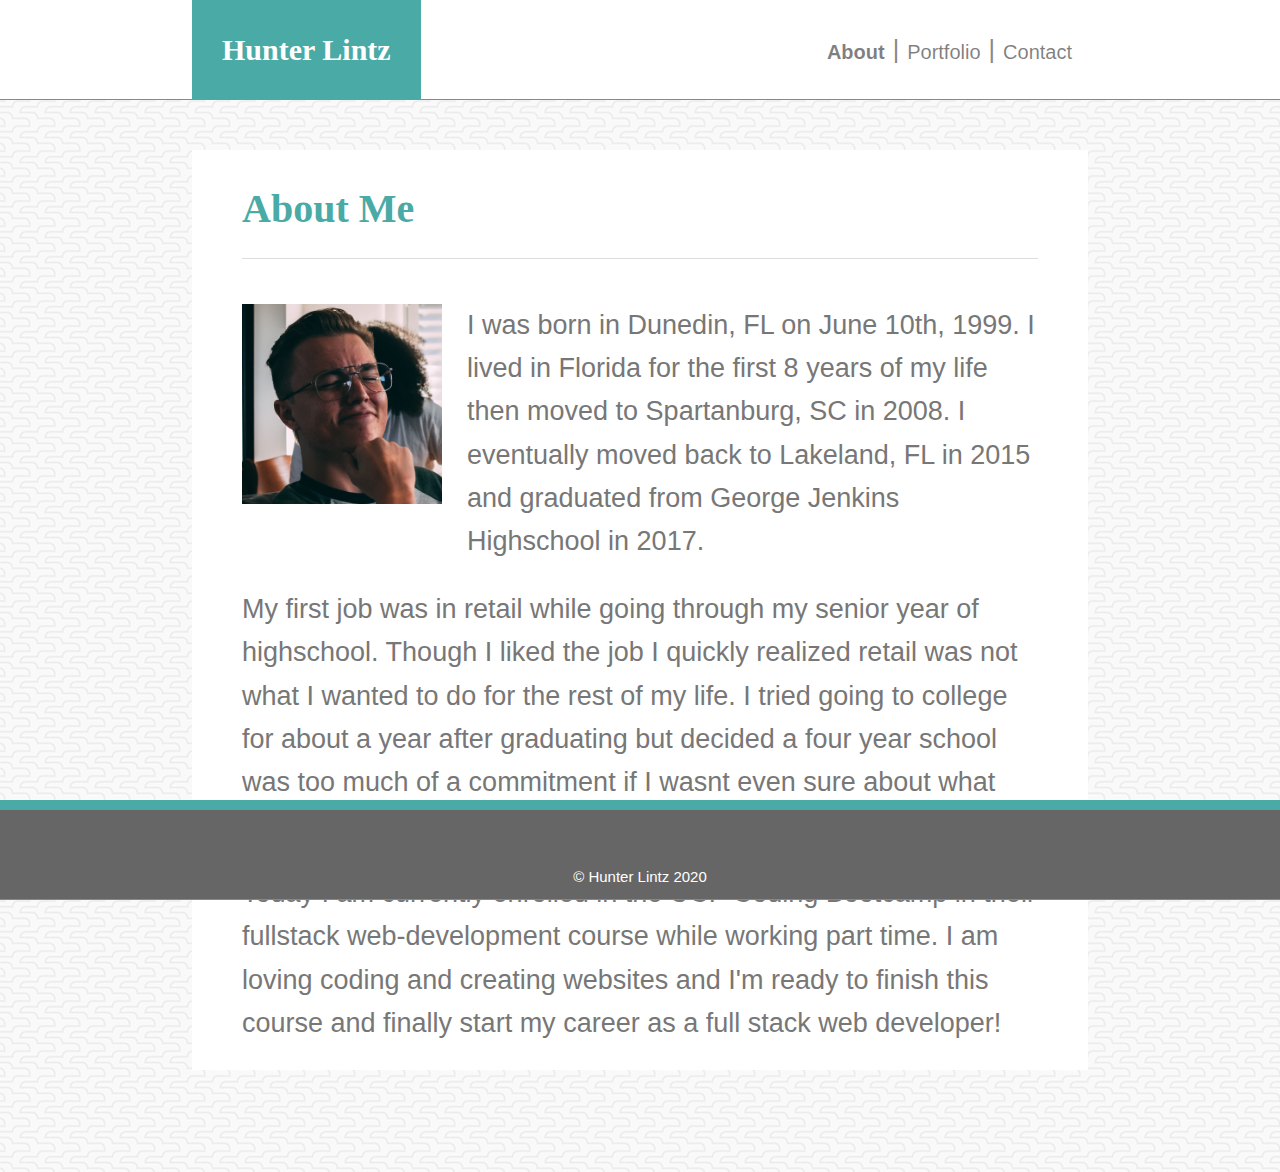
==== index.html @ 358667a4 "Added Images and make index page with completed Css using bootstrap" ====
<!DOCTYPE html>
<html lang="en-us">

  <head>

    <meta charset="UTF-8">

    <title>Bootstrap Portfolio</title>
    <link rel="stylesheet" href="assets/css/reset.css">
    <link rel="stylesheet" href="https://stackpath.bootstrapcdn.com/bootstrap/4.4.1/css/bootstrap.min.css" integrity="sha384-Vkoo8x4CGsO3+Hhxv8T/Q5PaXtkKtu6ug5TOeNV6gBiFeWPGFN9MuhOf23Q9Ifjh" crossorigin="anonymous">
    <link rel="stylesheet" href="assets/css/style.css">

  </head>

  <body>

    <nav  class="stick navbar navbar-expand-lg navbar-light bg-white">
      <h1 id="whiteText"class="navbar-brand">Hunter Lintz</h1>
      <div class="navbar-nav ml-auto">
        <a id="current" class="nav-item nav-link bold" href="index.html">About</a>
        <div class="borderNav nav-item d-none d-xl-block">|</div>
        <a class="nav-item nav-link" href="#">Portfolio</a>
        <div class="borderNav nav-item d-none d-xl-block">|</div>
        <a class="nav-item nav-link" href="#">Contact</a>
      </div>
    </nav>


    </main>

    <div class="container-fluid bg-white">

      <h1 class="header2">About Me</h1>

      <img width="200px" height="200px" src="assets/images/PImage.jpg" alt="">

      <p>
          I was born in Dunedin, FL on June 10th, 1999. I lived in Florida for the first 8 years of my life then moved to Spartanburg, SC in 2008. I eventually moved back to Lakeland, FL in 2015 and graduated from George Jenkins Highschool in 2017.             
      </p>
      <p>
          My first job was in retail while going through my senior year of highschool. Though I liked the job I quickly realized retail was not what I wanted to do for the rest of my life. I tried going to college for about a year after graduating but decided a four year school was too much of a commitment if I wasnt even sure about what career path I wanted to take.          
      </p>
      <p>
          Today I am currently enrolled in the UCF Coding Bootcamp in their fullstack web-development course while working part time. I am loving coding and creating websites and I'm ready to finish this course and finally start my career as a full stack web developer!
      </p>

    </div>

    <nav id="stick" class="navbar">
      <span class="navbar-text mx-auto bottom">
        © Hunter Lintz 2020
      </span>
    </nav>

  </body>

</html>
---- assets/css/style.css ----
*{
    margin: 0;
    padding:0;
}
body{
    background-image: url(../images/beanstalk.png);
    font-family: 'Arial', 'Helvetica Neue', Helvetica, sans-serif;
}
h1{
    margin: 0;
    font-family: Georgia, 'Times New Roman', Times, serif;
}
.stick{
    position: sticky;
    top: 0px;
}
.navbar {
    height: 100px;
    padding: 0;
    border-bottom: 1px solid #888;

}
.navbar-brand {
padding: 30px;
padding-top: 10px;
height: 100px;
line-height: 80px;
font-size: 30px;
font-weight: bold;
background-color: #4aaaa5;
color: #fff;
margin-left: 15%;
}

.navbar-toggle {
/* (80px - button height 34px) / 2 = 23px */
margin-top: 23px;
padding: 9px 10px !important;
}
.active{
    color: #333;
}
.nav-item{
    padding-top: 6px;
    padding-bottom: 0px;
    font-size: 20px;
    color: #888;

}
.nav-item:hover{
    color: #333;
}
.borderNav{
    padding: 0;
    font-size: 25px;
    color: #888;
}
#current{
    font-weight: bold;
}

.navbar-nav{
    margin-right: 15%;
    padding-right: .5rem;
    padding-left: .5rem;
    position: absolute;
    right: 0;
}
#whiteText{
    color: white;
}
.container-fluid{
    margin-top: 50px;
    margin-left: 15%;
    margin-bottom: 8%;
    width: 70%;
    padding: 25px;
    padding-top: 25px;
    padding-bottom: 25px;
}
.header2{
    color: #4aaaa5;
    margin-top: 10px;
    margin-left: 25px;
    margin-right: 25px;
    padding-left: 0px;
    padding-right: 0px;
    padding-bottom: 25px;
    margin-bottom: 20px;
    border-bottom:1px solid #dddddd; 
    font-family: 'Times New Roman', Times, serif;  
    font-weight: bold;
}
img{
    float: left;
    padding: 0px;
    margin: 25px;
}
p{
    padding-bottom: 0px;
    color: #777777;
    line-height: 1.6;
    font-size: 27px;
    padding: 25px;
    padding-bottom: 0px;
    margin: 0;
}
footer{
    background-color: #666;
    border-top: 10px solid #4aaaa5;
    color: white;
    position: absolute;
    width: 100%;
    bottom: 0;
}
span{
    font-family: Arial, Helvetica, sans-serif;
}
#stick{
    position: fixed;
    left: 0;
    bottom: 0;
    width: 100%;
    border-top: 10px solid #4aaaa5;
    background-color: #666666;
    padding-top: 25;
    padding: 0px;
    margin: 0px;
}
.bottom{
    color: white;
    text-align: center;
    padding-top: 45px;
    padding-bottom: 0px;
    margin-top: 10px;
    margin: 5px;
    font-size: 15px;
}
@media only screen and (max-width:768px){
    .navbar-nav{
        margin-right: 12%;
    }
}
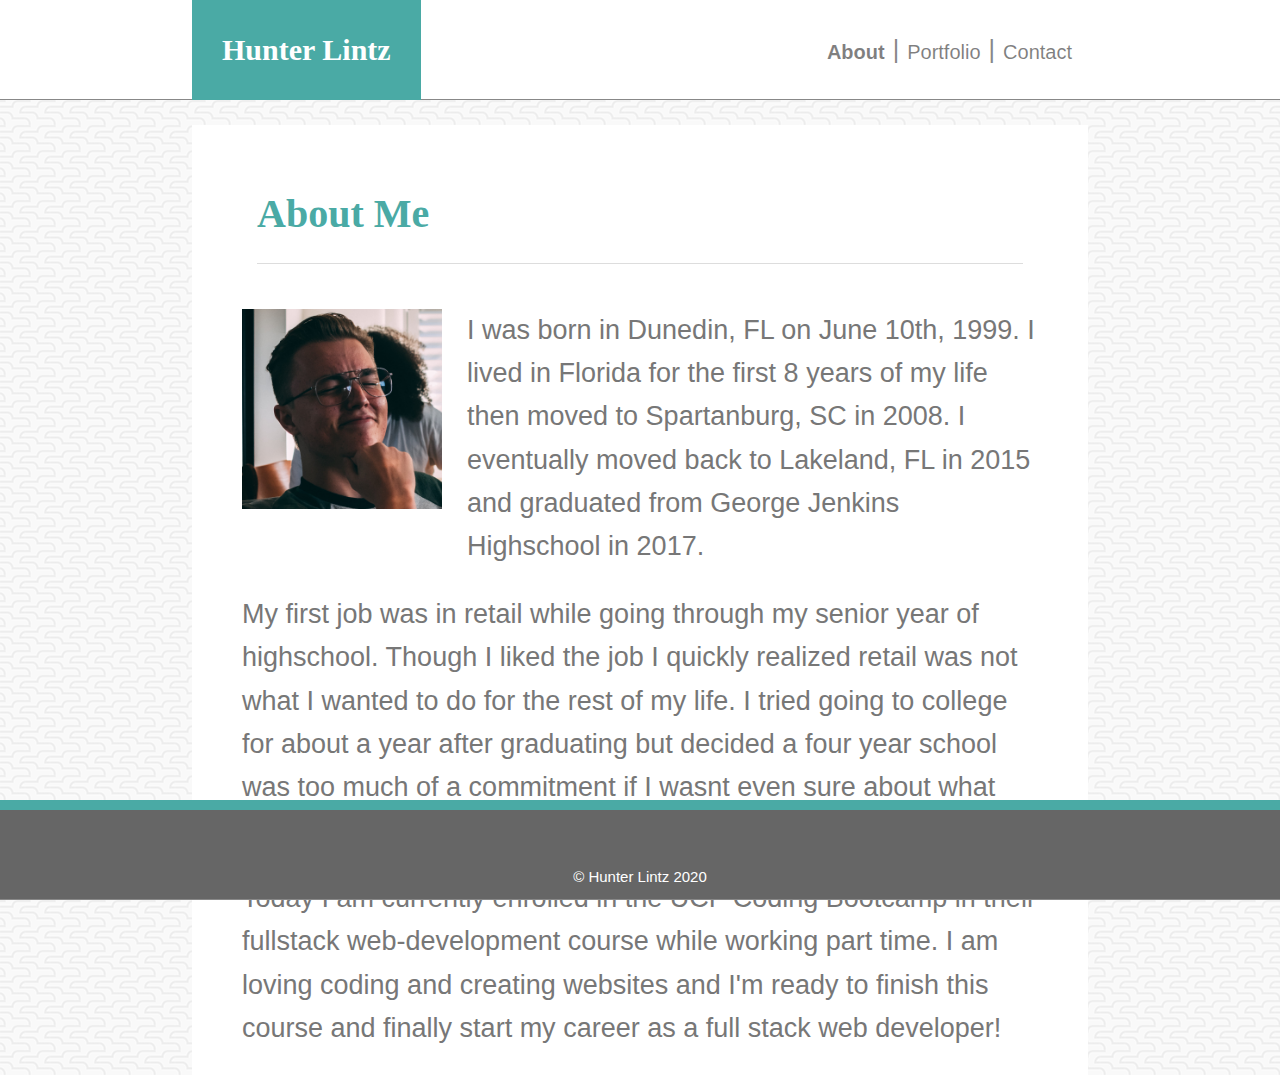
==== commit 4f644869: "Added Contact and Portfolio Page and css/bootstrap" ====
--- a/index.html
+++ b/index.html
@@ -19,20 +19,20 @@
       <div class="navbar-nav ml-auto">
         <a id="current" class="nav-item nav-link bold" href="index.html">About</a>
         <div class="borderNav nav-item d-none d-xl-block">|</div>
-        <a class="nav-item nav-link" href="#">Portfolio</a>
+        <a class="nav-item nav-link" href="portfolio.html">Portfolio</a>
         <div class="borderNav nav-item d-none d-xl-block">|</div>
-        <a class="nav-item nav-link" href="#">Contact</a>
+        <a class="nav-item nav-link" href="contact.html">Contact</a>
       </div>
     </nav>
 
 
     </main>
 
-    <div class="container-fluid bg-white">
+    <div class=" container-fluid bg-white">
 
       <h1 class="header2">About Me</h1>
 
-      <img width="200px" height="200px" src="assets/images/PImage.jpg" alt="">
+      <img class="pImg"width="200px" height="200px" src="assets/images/PImage.jpg" alt="">
 
       <p>
           I was born in Dunedin, FL on June 10th, 1999. I lived in Florida for the first 8 years of my life then moved to Spartanburg, SC in 2008. I eventually moved back to Lakeland, FL in 2015 and graduated from George Jenkins Highschool in 2017.             
--- a/assets/css/style.css
+++ b/assets/css/style.css
@@ -70,9 +70,8 @@
     color: white;
 }
 .container-fluid{
-    margin-top: 50px;
+    margin-top: 25px;
     margin-left: 15%;
-    margin-bottom: 8%;
     width: 70%;
     padding: 25px;
     padding-top: 25px;
@@ -80,9 +79,7 @@
 }
 .header2{
     color: #4aaaa5;
-    margin-top: 10px;
-    margin-left: 25px;
-    margin-right: 25px;
+    margin: 40px;
     padding-left: 0px;
     padding-right: 0px;
     padding-bottom: 25px;
@@ -91,7 +88,7 @@
     font-family: 'Times New Roman', Times, serif;  
     font-weight: bold;
 }
-img{
+.pImg{
     float: left;
     padding: 0px;
     margin: 25px;
@@ -104,6 +101,77 @@
     padding: 25px;
     padding-bottom: 0px;
     margin: 0;
+}
+.main{
+    background-color: #ffffff;
+    min-height: 350px;
+    border: 1px solid #dddddd;
+    margin-right: 15%;
+    margin-left: 15%;
+    margin-top: 50px;
+    margin-bottom: 150px;
+
+
+}
+.box{
+    box-sizing: content-box;
+    width: 300px;
+    height: 200px;
+    display: inline-block;
+    position: relative;
+    margin: 20px;
+    margin-left: 70px;
+    margin-bottom: 35px;
+    padding: 0;
+    z-index: 0;
+}
+/* Sets text with teal background on top and centered on images */
+.box-text p{
+    background-color: #4aaaa5;
+    position: absolute;
+    margin-left: 25px;
+    margin-top: 150px;
+    padding: 25px;
+    padding-top: 5px;
+    padding-bottom: 5px;
+    text-align: center;
+    width: 250px;
+    font-size: 24px;
+    color: #ffffff;
+    font-family: 'Times New Roman', Times, serif;
+}
+.contact p, input, textarea{
+    font-family: 'Arial', 'Helvetica Neue', Helvetica, sans-serif;
+    font-size: 20px;
+    margin: 0px;
+    padding: 0px;
+    margin-left: 50px;
+    line-height: 2.5;
+    color: #777777;
+}
+input{
+    height: 30px;
+}
+/* Sets width and line height for inputs and text areas */
+input,textarea{
+    width: 90%;
+    margin-left: 50px;
+    line-height: 1.6;
+}
+/* Styles and position for submit button */
+input[type=Submit]{
+    background-color: #4aaaa5;
+    border: none;
+    color: white;
+    padding: 0;
+    text-decoration: none;
+    margin: 0;
+    cursor: pointer;
+    width: 100px;
+    height: 40px;
+    margin-top: 25px;
+    margin-bottom: 10px;
+    margin-left: 20px;
 }
 footer{
     background-color: #666;
@@ -140,4 +208,9 @@
     .navbar-nav{
         margin-right: 12%;
     }
-}
+    input,textarea{
+        width: 70%;
+        margin-left: 50px;
+        line-height: 1.6;
+    }
+}
